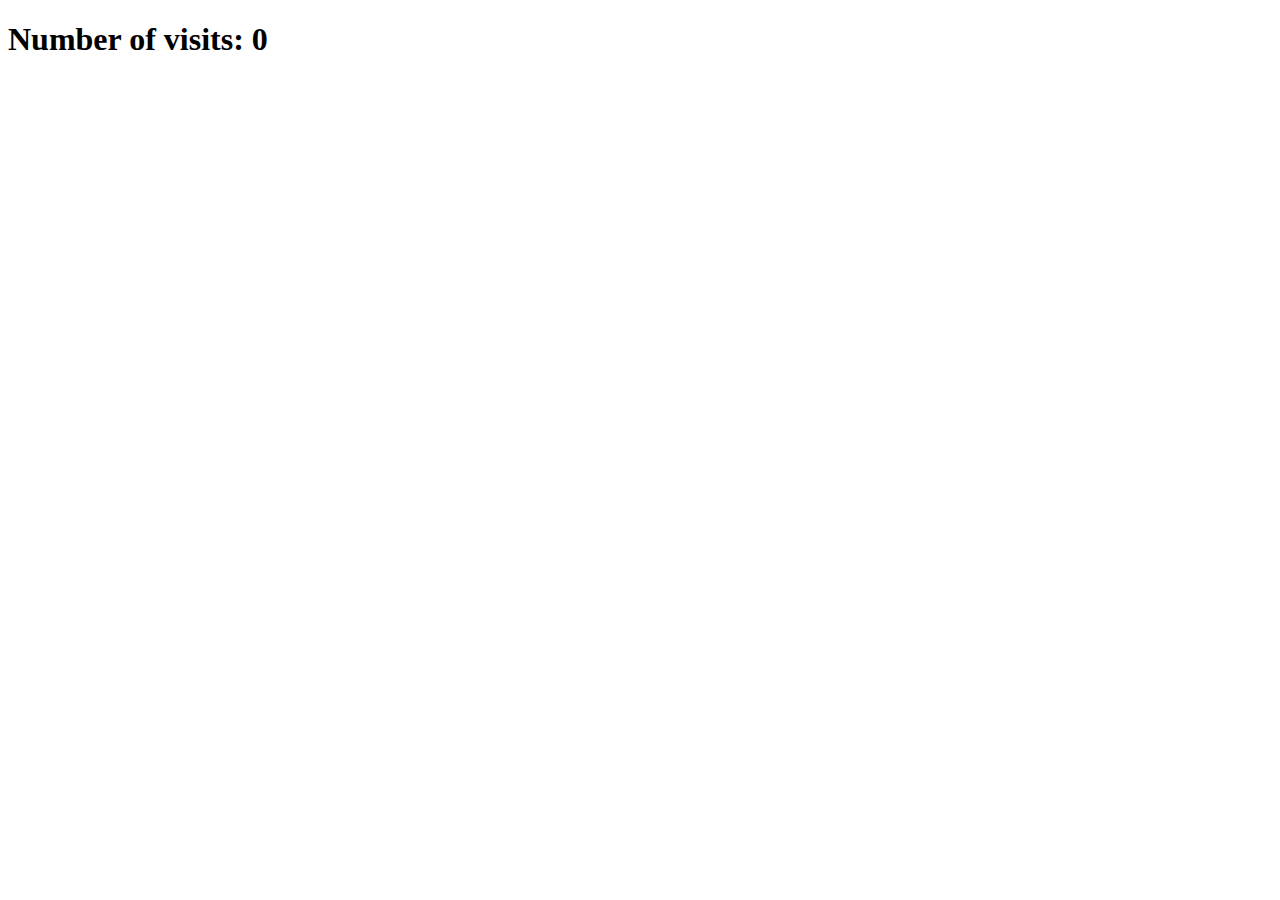
==== proyectoJoseph/target/classes/templates/list.html @ 63c17b81 "Subida inicial del proyecto" ====
<!doctype html>

<html lang="es" xmlns:th="http://www.thymeleaf.org">

<!--Se utiliza el fragmento Encabezao-->

<head th:replace="fragmentos/encabezado::encabezado(~{::title}, ~{::link})">

<body>

<!--se utiliza el fragmento de navbar-->
<header th:replace="fragmentos/navbar::navbar" >  </header>

<!--Se utiliza el fragmento de tabla -->

<main>

  <div th:replace="fragmentos/tabla::tabla" > </div>
  <h1>Number of visits: <span th:text="${visitCount}">0</span></h1>
</main>

<!--Se utiliza el fragmento de footer-->

<footer th:replace="fragmentos/footer::footer" ></footer>


<script th:src="@{/webjars/bootstrap/js/bootstrap.bundle.min.js}"></script>



</body>
</html>
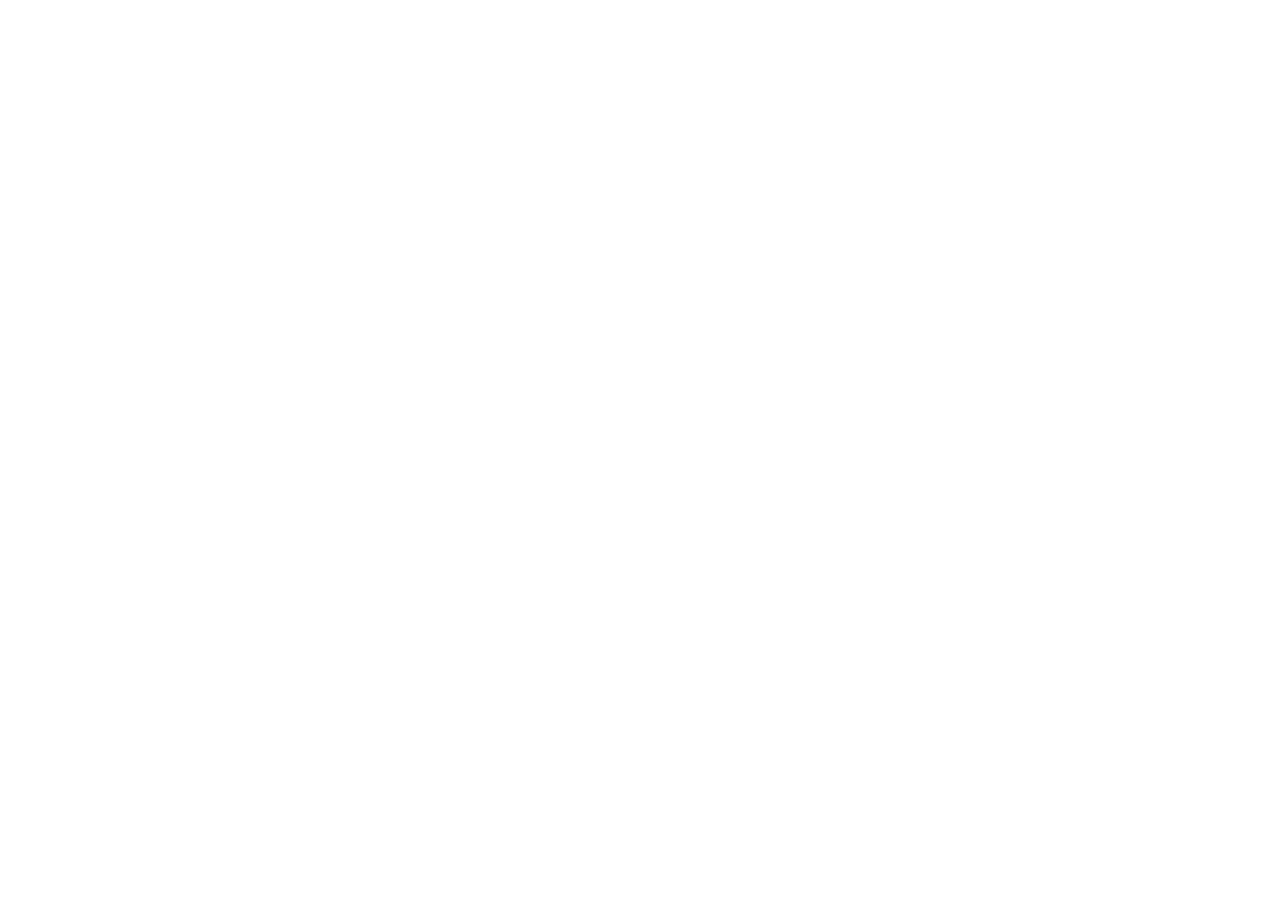
==== commit 550feef8: "Se añade a la vista el espacio de contador de visitas, aunque aún no es funcional." ====
--- a/proyectoJoseph/target/classes/templates/list.html
+++ b/proyectoJoseph/target/classes/templates/list.html
@@ -16,7 +16,7 @@
 <main>
 
   <div th:replace="fragmentos/tabla::tabla" > </div>
-  <h1>Number of visits: <span th:text="${visitCount}">0</span></h1>
+
 </main>
 
 <!--Se utiliza el fragmento de footer-->
